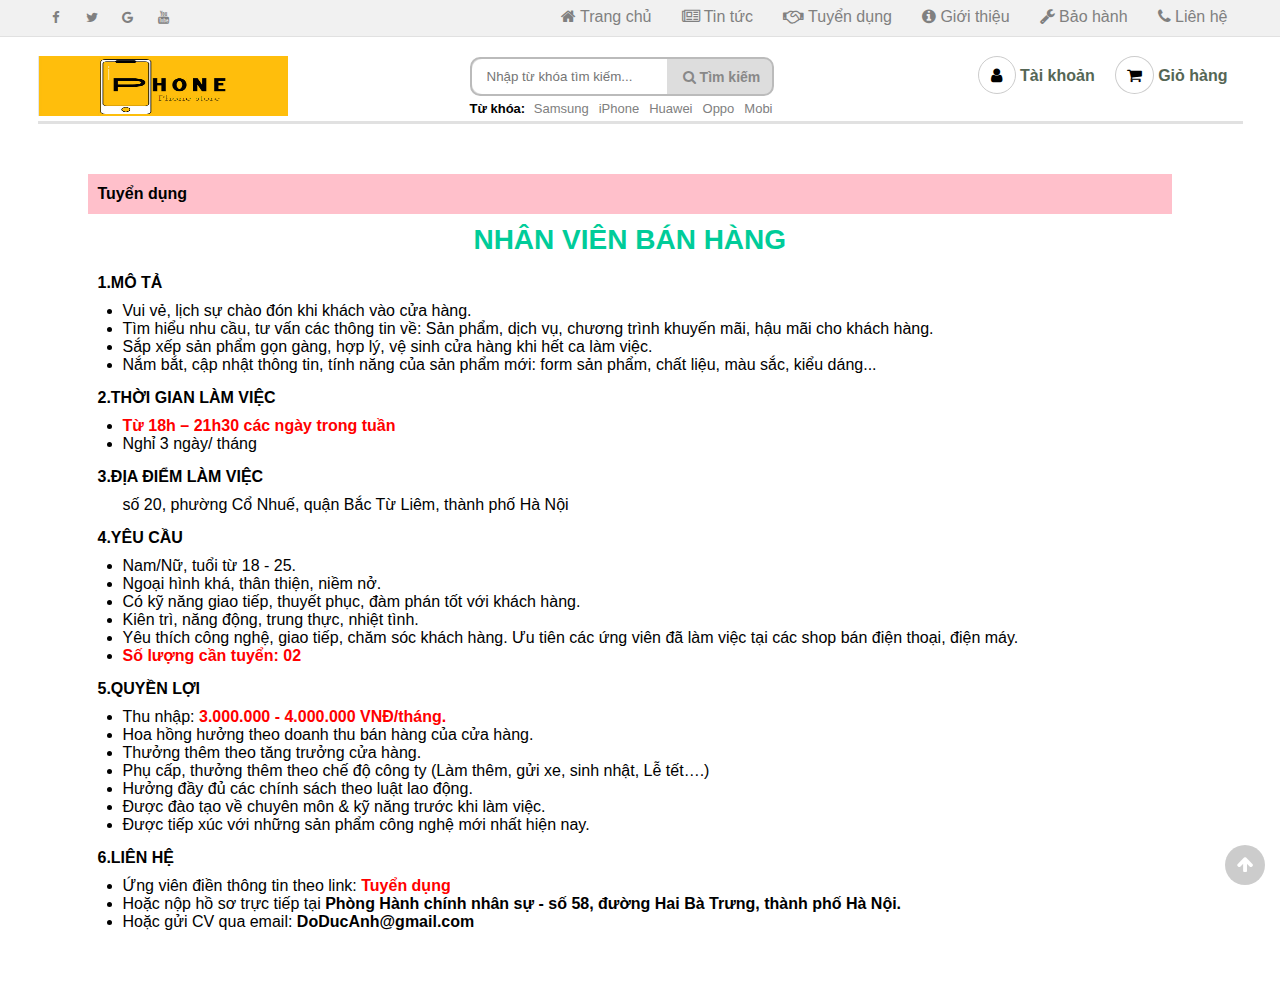
==== tuyendung.html @ 70880a3a "asm_wdd" ====
<!DOCTYPE html>
<html lang="en">

<head>
    <meta charset="UTF-8">
    <meta name="viewport" content="width=device-width, initial-scale=1.0">
    <meta http-equiv="X-UA-Compatible" content="ie=edge">
    <title>Tuyển dụng - Thế giới điện thoại</title>
    <link rel="shortcut icon" href="img/favicon.ico" />

    <!-- Load font awesome icons -->
    <link rel="stylesheet" href="https://cdnjs.cloudflare.com/ajax/libs/font-awesome/4.7.0/css/font-awesome.min.css"
        crossorigin="anonymous">

    <!-- our files -->
    <!-- css -->
    <link rel="stylesheet" href="css/style.css">
    <link rel="stylesheet" href="css/topnav.css">
    <link rel="stylesheet" href="css/header.css">
    <link rel="stylesheet" href="css/taikhoan.css">
    <link rel="stylesheet" href="css/footer.css">
    <link rel="stylesheet" href="css/tuyendung.css">

    <!-- js -->
    <script src="data/products.js"></script>
	<script src="js/dungchung.js"></script>
    <script>
        window.onload = function () {
            khoiTao();
            // thêm tags (từ khóa) vào khung tìm kiếm
            var tags = ["Samsung", "iPhone", "Huawei", "Oppo", "Mobi"];
            for (var t of tags) addTags(t, "index.html?search=" + t);
        }
    </script>

</head>

<body>
    <script> addTopNav();</script>

    <section style="min-height: 85vh">
        <script> addHeader(); </script>

        <div class="body-tuyendung">
            <div class="tuyendung-header">Tuyển dụng</div>
            <div class="tuyendung-info">
                <h1 class="tieude">NHÂN VIÊN BÁN HÀNG</h1><br/>

                <b>1.MÔ TẢ</b>
                <ul class="tuyendung-noidung">
                    <li>Vui vẻ, lịch sự chào đón khi khách vào cửa hàng.</li>
                    <li>
                        Tìm hiểu nhu cầu, tư vấn các thông tin về: Sản phẩm, dịch vụ, chương trình khuyến mãi, hậu mãi cho khách hàng.
                    </li>
                    <li>Sắp xếp sản phẩm gọn gàng, hợp lý, vệ sinh cửa hàng khi hết ca làm việc.</li>
                    <li>Nắm bắt, cập nhật thông tin, tính năng của sản phẩm mới: form sản phẩm, chất liệu, màu sắc, kiểu dáng...</li>
                </ul>

                <b>2.THỜI GIAN LÀM VIỆC</b>
                <ul class="tuyendung-noidung">
                    <li><span>Từ 18h – 21h30 các ngày trong tuần</span></li>
                    <li>Nghỉ 3 ngày/ tháng</li>
                </ul>

                <b>3.ĐỊA ĐIỂM LÀM VIỆC</b>
                <ul class="tuyendung-noidung">
                    <span>số 20, phường Cổ Nhuế, quận Bắc Từ Liêm, thành phố Hà Nội</span>
                </ul>

                <b>4.YÊU CẦU</b>
                <ul class="tuyendung-noidung">
                    <li>Nam/Nữ, tuổi từ 18 - 25.</li>
                    <li>Ngoại hình khá, thân thiện, niềm nở.</li>
                    <li>Có kỹ năng giao tiếp, thuyết phục, đàm phán tốt với khách hàng.</li>
                    <li>Kiên trì, năng động, trung thực, nhiệt tình.</li>
                    <li>Yêu thích công nghệ, giao tiếp, chăm sóc khách hàng. Ưu tiên các ứng viên đã làm việc tại các shop bán điện thoại, điện máy.</li>
                    <li><span>Số lượng cần tuyển: 02</span></li>
                </ul>

                <b>5.QUYỀN LỢI</b>
                <ul class="tuyendung-noidung">
                    <li>Thu nhập: <span>3.000.000 - 4.000.000 VNĐ/tháng.</span></li>
                    <li>Hoa hồng hưởng theo doanh thu bán hàng của cửa hàng.</li>
                    <li>Thưởng thêm theo tăng trưởng cửa hàng.</li>
                    <li>Phụ cấp, thưởng thêm theo chế độ công ty (Làm thêm, gửi xe, sinh nhật, Lễ tết….)</li>
                    <li>Hưởng đầy đủ các chính sách theo luật lao động.</li>
                    <li>Được đào tạo về chuyên môn & kỹ năng trước khi làm việc.</li>
                    <li>Được tiếp xúc với những sản phẩm công nghệ mới nhất hiện nay.</li>
                </ul>

                <b>6.LIÊN HỆ</b>
                <ul class="tuyendung-noidung">
                    <li>Ứng viên điền thông tin theo link: 
                        <a href="https://docs.google.com/forms/d/e/1FAIpQLSdNjF8wP7v7ocBDVRUFGqRCHrV0lNPky33Sn3GXVgSVYe7dMA/viewform" target="_blank">
                            <span>Tuyển dụng</span>
                        </a>
                    </li>
                    <li>Hoặc nộp hồ sơ trực tiếp tại <b>Phòng Hành chính nhân sự - số 58, đường Hai Bà Trưng, thành phố Hà Nội.</b></li>
                    <li>Hoặc gửi CV qua email:<b> DoDucAnh@gmail.com</b></li>
                </ul>
            </div>
        </div>

    </section>

    <script> addContainTaiKhoan() </script>

	<div class="footer"><script>addFooter();</script></div>

    <i class="fa fa-arrow-up" id="goto-top-page" onclick="gotoTop()"></i>
</body>

</html>
---- css/style.css ----
* {
    margin: 0;
    padding: 0;
    outline: none;
    font-family: Arial, Helvetica, sans-serif;
}

body,
html {
    min-width: 1024px;

}

a {
    text-decoration: none;
    color: #222;
}

.clear {
    clear: both;
    line-height: 0;
}

/* căn giữa section, và set độ rộng lớn nhất là 1200px */
section {
    max-width: 1205px;
    margin: 0 auto;
}

hr {
    color: #ddd;
    background-color: #ddd;
    border-top: 1px solid #ddd;
}

.flexContain {
    display: -webkit-box;
    display: -ms-flexbox;
    display: flex;
    -ms-flex-wrap: wrap;
    flex-wrap: wrap;
    -webkit-box-orient: horizontal;
    -webkit-box-direction: normal;
    -ms-flex-direction: row;
    flex-direction: row;
    -webkit-box-pack: center;
    -ms-flex-pack: center;
    justify-content: center;
}

/* Use for auto clear float */
/* ====== https://css-tricks.com/snippets/css/clear-fix/ ======== */
.group:before,
.group:after {
    content: "";
    display: table;
}

.group:after {
    clear: both;
}

.group {
    zoom: 1;
    /* For IE 6/7 (trigger hasLayout) */
}

/* =========   Alert ===============*/
#alert {
    z-index: 200; /* luôn trên cùng (đè lên những thứ khác) */
    display: block;
    position: fixed;
    bottom: 40px;
    right: 5px;
    padding: 20px;
    background-color: #111;
    opacity: 0;
    color: white;
    font-weight: bold;
    -webkit-transition: 0.3s;
    -o-transition: 0.3s;
    transition: 0.3s;
}

#closebtn {
    margin-left: 15px;
    color: white;
    font-weight: bold;
    float: right;
    font-size: 22px;
    line-height: 20px;
    -webkit-transition: 0.3s;
    -o-transition: 0.3s;
    transition: 0.3s;
}

/* ===== End clear float ====== */

#goto-top-page {
    position: fixed;
    bottom: 15px;
    right: 15px;
    z-index: 100;
    background: rgba(0, 0, 0, .2);
    color: #fff;
    font-size: 18px;
    border-radius: 50%;
    width: 40px;
    height: 40px;
    line-height: 40px;
    text-align: center;
    cursor: pointer;
    transition-duration: .2s;
}
#goto-top-page:hover {
    background: rgba(0, 0, 0, .7);
    width: 50px;
    height: 50px;
    line-height: 50px;
}

/* ========= ScrollBar ============ */
::-webkit-scrollbar {
    width: .7em;
    height: .7em;
}

::-webkit-scrollbar-track {
    background: #eee;
}

::-webkit-scrollbar-thumb {
    background: #999;
}

::-webkit-scrollbar-thumb:hover {
    background: #bbb;
}

/* ==================== css thêm , chưa sử dụng ========================= */
/* tooltip https://www.w3schools.com/howto/tryit.asp?filename=tryhow_js_copy_clipboard2 */
.tooltip {
    position: absolute;
    display: inline-block;
    bottom: 5px;
    right: 5px;
}

.tooltip .tooltiptext {
    visibility: hidden;
    width: 140px;
    background-color: #555;
    color: #fff;
    text-align: center;
    border-radius: 6px;
    padding: 5px;
    position: absolute;
    z-index: 21;
    bottom: 150%;
    left: 50%;
    margin-left: -75px;
    opacity: 0;
    transition: opacity 0.3s;
}

.tooltip .tooltiptext::after {
    content: "";
    position: absolute;
    top: 100%;
    left: 50%;
    margin-left: -5px;
    border-width: 5px;
    border-style: solid;
    border-color: #555 transparent transparent transparent;
}

.tooltip:hover .tooltiptext {
    visibility: visible;
    opacity: 1;
}

/* animation ping from thegioididong */
.dot {
    width: 10px;
    height: 10px;
    background-color: #f33;
    border-radius: 100%;
    display: block;
}

.dot .ping {
    border: 1px solid #f33;
    width: 10px;
    height: 10px;
    opacity: 1;
    background-color: rgba(238, 46, 36, .2);
    border-radius: 100%;
    -webkit-animation-duration: 1.25s;
    animation-duration: 1.25s;
    -webkit-animation-name: sonar;
    animation-name: sonar;
    -webkit-animation-iteration-count: infinite;
    animation-iteration-count: infinite;
    -webkit-animation-timing-function: linear;
    animation-timing-function: linear;
    display: block;
    margin: -1px 0 0 -1px;
}

@keyframes sonar {
    0% {
        opacity: 1;
        -webkit-transform: scale(1);
        transform: scale(1)
    }

    100% {
        -webkit-transform: scale(3);
        transform: scale(3);
        opacity: 0
    }
}
---- css/topnav.css ----
/* Top Navigation */
	.top-nav {
		display: inline-block;
		background: #f1f1f1;
		width: 100%;
		border-bottom: 1px #e1e1e1 solid;
	}

	/* Social Icon */
		.social-top-nav {
			float: left;
			display: table;
		}
		.social-top-nav a {
			display: table-cell;
			padding: 5px;
			text-align: center;
			font-size: 13px;
			height: 2em;
			width: 2em;
			line-height: 2em;
			color: gray;
			background-color: #f1f1f1;
			transition-duration: .2s;
		}
		/* hightlight icon fb, google, youtube .... when hover */
		.social-top-nav a:hover { color: #fff; }
		.fa-facebook:hover { background: #3B5998; }
		.fa-twitter:hover { background: #55ACEE; }
		.fa-google:hover { background: #dd4b39; }
		.fa-youtube:hover { background: #bb0000; }
	/* ======= End Social Icon ======= */

	/* Quick link */
		.top-nav-quicklink {
			float: right;
		}
		.top-nav-quicklink li {
			display: inline-block;
			font-size: 1em;
			color: gray;
		}
		.top-nav-quicklink li a {
			display: block;
			color: gray;
			padding: 8px 15px;
			transition-duration: .15s;
		}
		.top-nav-quicklink li a:hover {
			padding-top: 4px; 
			border-bottom: 4px solid #000;
			color: #000;
		}
		.top-nav-quicklink li a:hover i {
			color: Dodgerblue;
		}
	/* ======= End quick link ======= */
/* ======= End Top navigation ======= */
---- css/header.css ----
/* Header */
	.header {
		position: sticky;
		position: -webkit-sticky; /* Safari */
		top: 0;
		z-index: 12;
		background-color: white;
		padding: 15px 0 5px 0 ;
		border-bottom: 3px solid #e1e1e1;
	}

	/* Logo */
		.header .logo {
			width: 250px;
			height: 60px;
			float: left;
			transition-duration: .1s;
		}
		.header .logo:hover {
			transform: scale(1.05)
		}
		.header .logo img {
			width: 100%;
			height: 100%;
			vertical-align: middle;
		}
	/* ======= End logo ======== */

	/* Content */
		.header .content{
			/* tru width cua logo */
			width: calc(100% - 250px);
			float: left;
		}

		/* Search */
			.search-header {
				float: left;
			}

			form.input-search {
				margin-left: 20px;
				background: #ddd;
				border: 2px solid #bbb;
				border-radius: 10px;
				height: 35px;
				width: 300px;
				/* điều chỉnh width của ô tìm kiếm trên header ở đây */
			}
			.input-search input {
				float: left;
				padding-left: 15px;
				border: none;
				border-radius: 10px 0 0 10px;
				height: 100%;
				width: calc(100% - 100px - 20px);
				/* 100 la width button, 20 la padding button */
			}
			.input-search button {
				float: right;
				font-size: 14px;
				font-weight: bold;
				padding: 0 10px;
				color: #888;
				background: none;
				width: 100px;
				height: 100%;
				border: none;
				cursor: pointer;
				-webkit-transition-duration: .3s;
				     -o-transition-duration: .3s;
				        transition-duration: .3s;
			}
			.input-search button:hover {
				color: #000;
			}

			.tags {
				margin: 5px 0 0 20px;
				font-size: 13px;
			}
			.tags a {
				color: gray;
				padding: 0 5px;
			}
			.tags a:hover {
				color: black;
				text-decoration: underline;
			}

			/* W3 school autocomplete */
				.autocomplete {
					/*the container must be positioned relative:*/
					position: relative;
					height: 100%;
				}
				.autocomplete-items {
					position: absolute;
					border: 1px solid #d4d4d4;
					border-bottom: none;
					border-top: none;
					z-index: 99;
					/*position the autocomplete items to be the same width as the container:*/
					top: 100%;
					left: 0;
					right: 0;
				}
				.autocomplete-items div {
					padding: 10px;
					cursor: pointer;
					background-color: #fff; 
					border-bottom: 1px solid #d4d4d4; 
				}
				.autocomplete-items div:hover {
					/*when hovering an item:*/
					background-color: #e9e9e9; 
				}
				.autocomplete-active {
					/*when navigating through the items using the arrow keys:*/
					background-color: DodgerBlue !important; 
					color: #ffffff; 
				}
			/* End auto complete */
		/* ======= End search ========== */

		/* Tools Member */
			.tools-member {
				float: right;
				display: table;
				margin-left: 10px;
				font-size: 14px;
			}

			.tools-member a {
				position: relative;
				padding: 5px 0;
				text-align: center;
				font-size: 16px;
				font-weight: bold;
				color: #565;
				cursor: pointer;
			}
			.tools-member a:hover > i {
				border: 1px solid #fff;
				background-color: rgb(161, 161, 161);
				color: #fff;
			}

			.tools-member i { /* icon */
				padding: 10px;
				border-radius: 50%;
				border: 1px solid #ccc;
				background-color: #fff;
				color: #000;
				-webkit-transition: 0.2s;
				-o-transition: 0.2s;
				transition: 0.2s;
			}
			.tools-member .fa-user {
				padding: 10px 12.5px;
			}
			.tools-member .fa-shopping-cart {
				padding: 10px 11px;
			}
			/* Member */
				.member {
					position: relative;
					float: left;
					display: table-cell;
				}
				.member:hover > .menuMember{
					z-index: 20;
					transform: translateX(-40%) scale(1);
				}
				.member .menuMember {
					position: absolute;
					left: 0;
					text-align: center;
					border-radius: 5px;
					background-color: #eee;
					min-width: 170px;
					transition-duration: .15s;
					transform: translateX(-40%) scale(0);
				}
				.member .menuMember a {
					display: block;
					padding: 10px 0;
				}
				.member .menuMember a:hover {
					background-color: #888;
					color: #eee;
				}
				.member .hide {
					display: none;
				}
			/* ======= End Member ======= */

			/* Cart */
				.cart {
					float: left;
					display: table-cell;
					/* border-left: 1px solid #bbb; */
					margin: 0 15px; 
					padding-left: 5px;
				}
				.cart-number {
					position: absolute;
					left: 1.4em;
					bottom: -1em;
					font-weight: bold;
					font-size: 1em;
					color: red;
					border-radius: 50%;
					width: 2em;
					height: 2em;
					line-height: 2em;
					text-align: center;
				}
				.cart .cart-number {
					transition-duration: .4s; 
				}
			/* ======= End Cart ======== */

			/* Check Order - Đã loại bỏ */
				.check-order {
					float: left;
					display: table-cell;
					border-left: 1px solid #bbb;
					margin-left: 5px;
					padding-left: 5px; 
				}
			/* ======= End Check Order ======= */
		/* ======= End Tools Member ======= */
	/* ======= End Content ========= */
/* ======= End header ======== */
---- css/taikhoan.css ----
.containTaikhoan {
  position: fixed;
  top: 0;
  left: 0;
  width: 100%;
  height: 100%;
  overflow-y: auto;
  z-index: 14;
  background-color: rgba(44, 69, 88, 0.9);
  transition: .2s ease;
  transform: scale(0);
  /* ẩn đi lúc vào web */
}

.containTaikhoan .close {
  /* nút tắt form */
  position: fixed;
  top: 5px;
  right: 5px;
  font-size: 3rem;
  width: 1em;
  height: 1em;
  line-height: 1em;
  text-align: center;
  color: #aaa;
  cursor: pointer;
  transition: .2s ease;
}

.containTaikhoan .close:hover {
  color: #fff;
  background-color: #f33;
  border-radius: 50%;
}

.taikhoan {
  background: rgba(19, 35, 47, 0.9);
  padding: 40px;
  max-width: 600px;
  margin: 30px auto;
  border-radius: 4px;
  box-shadow: 0 4px 10px 4px rgba(19, 35, 47, 0.3);
  font-family: Arial, Helvetica, sans-serif;
}

.taikhoan,
.taikhoan * {
  box-sizing: border-box;
  /* box sizing cho .taikhoan và mọi thằng trong .taikhoan */
}

.taikhoan a {
  text-decoration: none;
  color: #1ab188;
  transition: .5s ease;
}

.taikhoan a:hover {
  color: #179b77;
}

.tab-group {
  /* khung chọn log in, sign up */
  list-style: none;
  padding: 0;
  margin: 0 0 40px 0;
}

.tab-group:after {
  /* sửa lỗi mất height do float */
  content: "";
  display: table;
  clear: both;
}

.tab-group li a {
  /* nút Đăng nhập - Đăng kí */
  display: block;
  padding: 15px;
  background: rgba(160, 179, 176, 0.25);
  color: #a0b3b0;
  font-size: 20px;
  float: left;
  width: 50%;
  text-align: center;
  cursor: pointer;
  transition: .5s ease;
}

.tab-group li a:hover {
  background: #179b77;
  color: #ffffff;
}

.tab-group .active a {
  background: #1ab188;
  color: #ffffff;
}

.tab-content>div {
  display: block;
}

.tab-content>div:last-child {
  display: none;
  /* ẩn signup (last-child của tab-content) lúc mới vào web */
}

.taikhoan h1 {
  text-align: center;
  color: #ffffff;
  font-weight: 300;
  margin: 0 0 40px;
}

.taikhoan label {
  position: absolute;
  -webkit-transform: translateY(6px);
  transform: translateY(6px);
  left: 13px;
  color: rgba(255, 255, 255, 0.5);
  transition: all 0.25s ease;
  -webkit-backface-visibility: hidden;
  backface-visibility: hidden;
  /* https://www.w3schools.com/cssref/playit.asp?filename=playcss_backface-visibility */
  pointer-events: none;
  /* kiến label không thể ấn => ấn vào input sẽ ko bị vướng label */
  font-size: 22px;
}

.taikhoan label .req {
  /* dấu sao * */
  margin: 2px;
  color: #1ab188;
}

.taikhoan label.active {
  /* dịch chuyển label lên, khi focus vào input */
  -webkit-transform: translateY(-25px);
  transform: translateY(-25px);
  left: 2px;
  font-size: 17px;
}

.taikhoan label.active .req {
  /* khi dịch chuyển label thì cùng lúc ẩn dấu sao đi */
  opacity: 0;
}

.taikhoan label.highlight {
  /* đổi màu label đc dịch lên */
  color: #ffffff;
}

.taikhoan input,
.taikhoan textarea {
  font-size: 22px;
  display: block;
  width: 100%;
  height: 100%;
  padding: 5px 10px;
  background: none;
  background-image: none;
  border: 1px solid #a0b3b0;
  color: #ffffff;
  border-radius: 0;
  transition: border-color .25s ease, box-shadow .25s ease;
}

.taikhoan input:focus,
.taikhoan textarea:focus {
  outline: 0;
  border-color: #1ab188;
}

.taikhoan textarea {
  border: 2px solid #a0b3b0;
  resize: vertical;
}

.field-wrap {
  position: relative;
  margin-bottom: 40px;
}

.top-row:after {
  content: "";
  display: table;
  clear: both;
}

.top-row>div {
  float: left;
  width: 48%;
  margin-right: 4%;
}

.top-row>div:last-child {
  margin: 0;
}

.taikhoan .button {
  border: 0;
  outline: none;
  border-radius: 0;
  padding: 15px 0;
  font-size: 2rem;
  /* https://www.w3schools.com/cssref/css_units.asp */
  font-weight: 600;
  text-transform: uppercase;
  letter-spacing: .1em;
  /* khoảng cách giữa các kí tự */
  background: #1ab188;
  color: #ffffff;
  transition: all 0.5s ease;
  -webkit-appearance: none;
  cursor: pointer;
}

.taikhoan .button:hover,
.button:focus {
  background: #179b77;
}

.taikhoan .button-block {
  display: block;
  width: 100%;
}

.taikhoan .forgot {
  margin-top: -20px;
  text-align: right;
}
---- css/footer.css ----
.plc {
	background: #dae2dc;
	font-size: 15px;
	color: #333;
	border-top: 1px solid #bbb;
	border-bottom: 1px solid #bbb;
}

.plc ul {
	width: 100%;
}

.plc li {
	width: 20%;
	display: inline-block;
	box-sizing: border-box;
	padding: 5px 10px;
	line-height: 20px;
	border-right: solid 1px #bbb;
	margin: 5px 0;
}

.plc li:last-child {
	border-right: none;
}

.footer {
	position: relative;
	width: 100%;
	background: #476;
}

.copy-right {
	width: 100%;
	text-align: center;
	line-height: 40px;
	font-size: 14px;
	color: #ccc;
	background-color: #252525;
}

.copy-right a {
	color: #ccc;
	transition: .2s ease;
}

.copy-right a:hover {
	color: #fff;
}
---- css/tuyendung.css ----
.body-tuyendung{
	margin: 50px ;
	width: 90%;
}
.tuyendung-header{
	height: 40px;
	font-weight: bold;
	line-height: 40px;
	padding-left: 10px;
	background: pink;
}
.tuyendung-info{
	margin: 10px;
}
.tieude{
	color: #0C9;
	text-align: center;
	font-size: 28px;
}
.tuyendung-noidung{
	margin:10px 0 15px 25px;
}
ul li span{
	font-weight: bold;
	color: red;
}
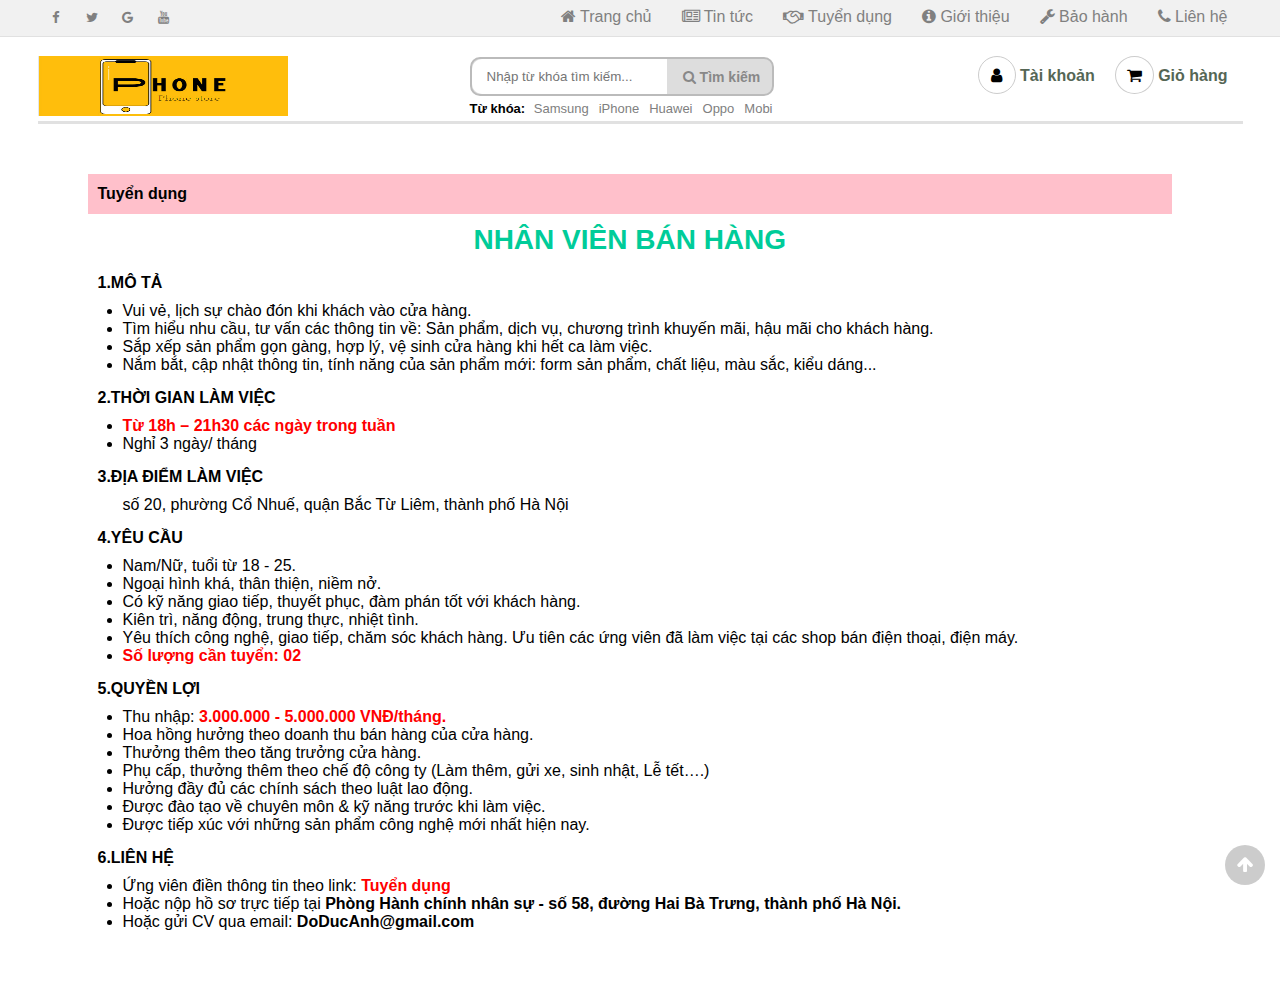
==== commit 398b6426: "Update tuyendung.html" ====
--- a/tuyendung.html
+++ b/tuyendung.html
@@ -79,8 +79,8 @@
 
                 <b>5.QUYỀN LỢI</b>
                 <ul class="tuyendung-noidung">
-                    <li>Thu nhập: <span>3.000.000 - 4.000.000 VNĐ/tháng.</span></li>
-                    <li>Hoa hồng hưởng theo doanh thu bán hàng của cửa hàng.</li>
+                    <li>Thu nhập: <span>3.000.000 - 5.000.000 VNĐ/tháng.</span></li>
+                    <li>Hoa hồng hưởng theo doanh thu bán hàng của cửa hàng.</li>	
                     <li>Thưởng thêm theo tăng trưởng cửa hàng.</li>
                     <li>Phụ cấp, thưởng thêm theo chế độ công ty (Làm thêm, gửi xe, sinh nhật, Lễ tết….)</li>
                     <li>Hưởng đầy đủ các chính sách theo luật lao động.</li>
@@ -110,4 +110,4 @@
     <i class="fa fa-arrow-up" id="goto-top-page" onclick="gotoTop()"></i>
 </body>
 
-</html>+</html>
